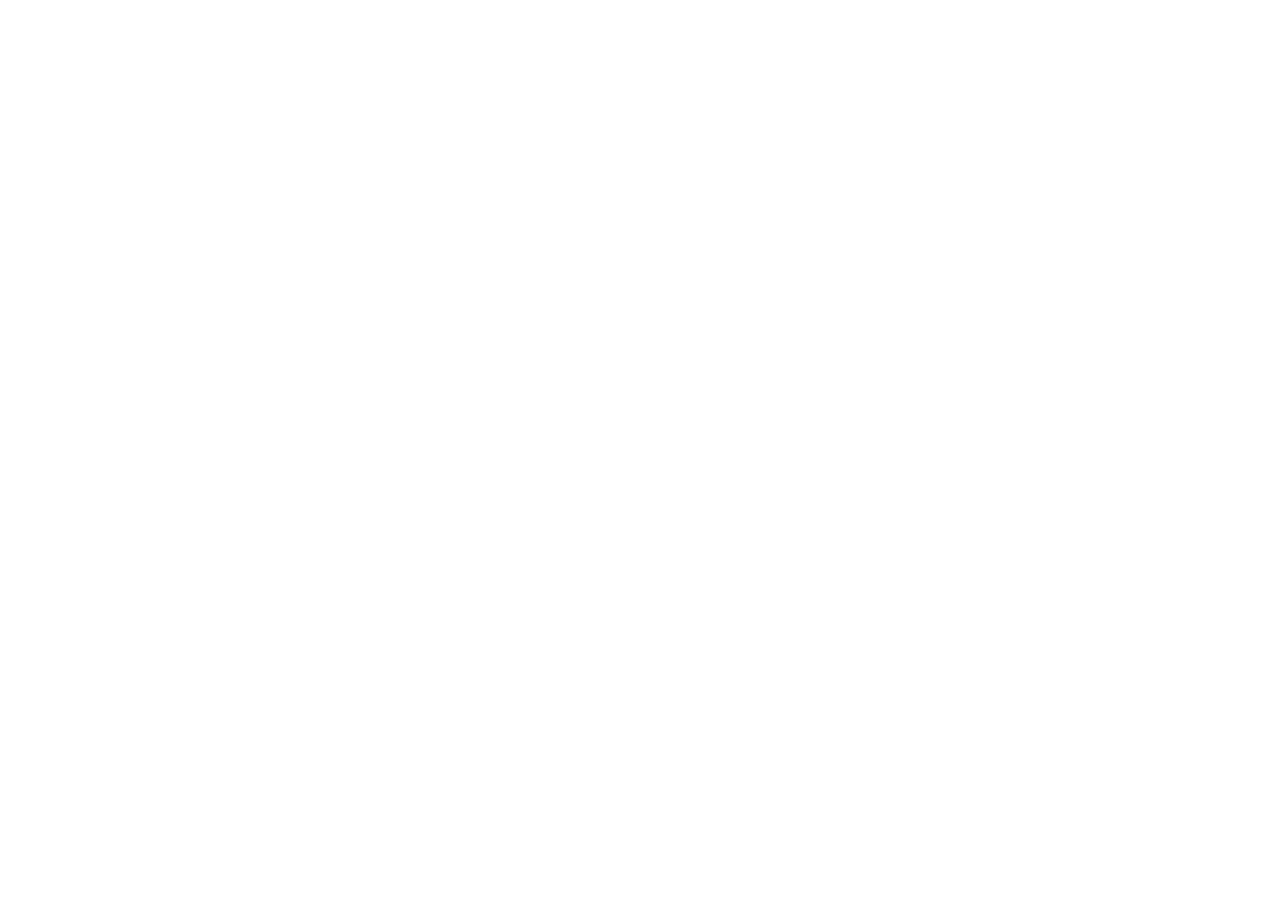
==== src/OnePage.Web/wwwroot/index.html @ 2a31c71c "Rename UI project to OnePage.Web and wire domain reference" ====
<!doctype html>
<html lang="en">
<head>
  <meta charset="utf-8" />
  <meta name="viewport" content="width=device-width,initial-scale=1" />
  <title>OnePage Demo (UI)</title>
  <link href="/styles.css" rel="stylesheet" />
  <link href="https://cdn.jsdelivr.net/npm/bootstrap@5.3.2/dist/css/bootstrap.min.css" rel="stylesheet" integrity="" crossorigin="anonymous">
</head>
<body>
  <div id="app" class="container py-5"></div>

  <script src="https://unpkg.com/react@18/umd/react.production.min.js"></script>
  <script src="https://unpkg.com/react-dom@18/umd/react-dom.production.min.js"></script>
  <script src="/app.js"></script>
</body>
</html>
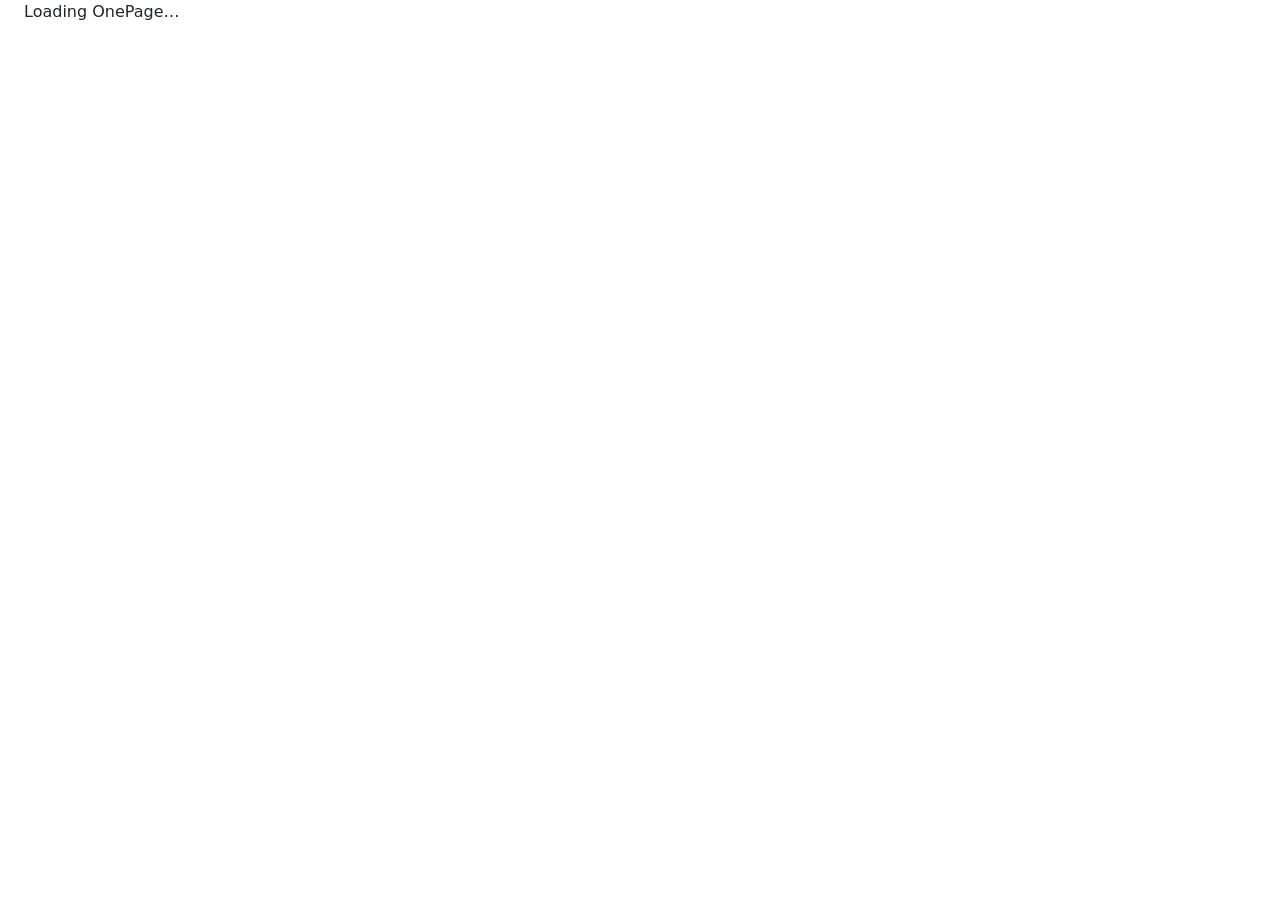
==== commit 206a7fa7: "Add HR/Payroll/Workflow modules, dashboard analytics & permission-gated access - Dashboard (GET /api" ====
--- a/src/OnePage.Web/wwwroot/index.html
+++ b/src/OnePage.Web/wwwroot/index.html
@@ -3,15 +3,48 @@
 <head>
   <meta charset="utf-8" />
   <meta name="viewport" content="width=device-width,initial-scale=1" />
-  <title>OnePage Demo (UI)</title>
-  <link href="/styles.css" rel="stylesheet" />
-  <link href="https://cdn.jsdelivr.net/npm/bootstrap@5.3.2/dist/css/bootstrap.min.css" rel="stylesheet" integrity="" crossorigin="anonymous">
+  <title>OnePage — Operations Demo</title>
+  <link rel="preconnect" href="https://fonts.googleapis.com">
+  <link rel="preconnect" href="https://fonts.gstatic.com" crossorigin>
+  <link href="https://fonts.googleapis.com/css2?family=Inter:wght@400;500;600;700&display=swap" rel="stylesheet">
+  <link href="https://cdn.jsdelivr.net/npm/bootstrap@5.3.2/dist/css/bootstrap.min.css" rel="stylesheet" crossorigin="anonymous">
+  <link href="https://cdn.jsdelivr.net/npm/bootstrap-icons@1.11.3/font/bootstrap-icons.css" rel="stylesheet">
+  <link href="/styles.css?v=13" rel="stylesheet" />
 </head>
 <body>
-  <div id="app" class="container py-5"></div>
+  <div class="bg-orbs" aria-hidden="true">
+    <span class="orb orb-1"></span>
+    <span class="orb orb-2"></span>
+    <span class="orb orb-3"></span>
+  </div>
+  <div id="app" class="container-fluid px-3 px-lg-4 app-shell">
+    <div class="boot-loader">
+      <div class="boot-logo"></div>
+      <div class="boot-text">Loading OnePage…</div>
+    </div>
+  </div>
+  <noscript>
+    <div class="container alert alert-warning mt-3">JavaScript is required. Open the <a href="http://localhost:5001/swagger">API Swagger</a> instead.</div>
+  </noscript>
 
-  <script src="https://unpkg.com/react@18/umd/react.production.min.js"></script>
-  <script src="https://unpkg.com/react-dom@18/umd/react-dom.production.min.js"></script>
-  <script src="/app.js"></script>
+  <script crossorigin src="https://unpkg.com/react@18/umd/react.development.js"></script>
+  <script crossorigin src="https://unpkg.com/react-dom@18/umd/react-dom.development.js"></script>
+  <script src="https://cdn.jsdelivr.net/npm/chart.js@4.4.1/dist/chart.umd.min.js"></script>
+  <script>
+    (function () {
+      try {
+        var host = window.location.hostname || 'localhost';
+        window.__ONEPAGE_API_BASE__ = window.__ONEPAGE_API_BASE__ || (window.location.protocol + '//' + host + ':5001/api/v1');
+      } catch (e) { window.__ONEPAGE_API_BASE__ = '/api/v1'; }
+    })();
+  </script>
+  <script src="/app.js?v=17"></script>
+  <script src="/js/components/leave-management.js"></script>
+  <script src="/js/components/performance-management.js"></script>
+  <script src="/js/components/recruitment.js"></script>
+  <script src="/js/components/time-attendance.js"></script>
+  <script src="/js/components/disciplinary.js"></script>
+  <script src="/js/components/onboarding.js"></script>
+  <script src="/js/components/employee-documents.js"></script>
 </body>
-</html>+</html>
